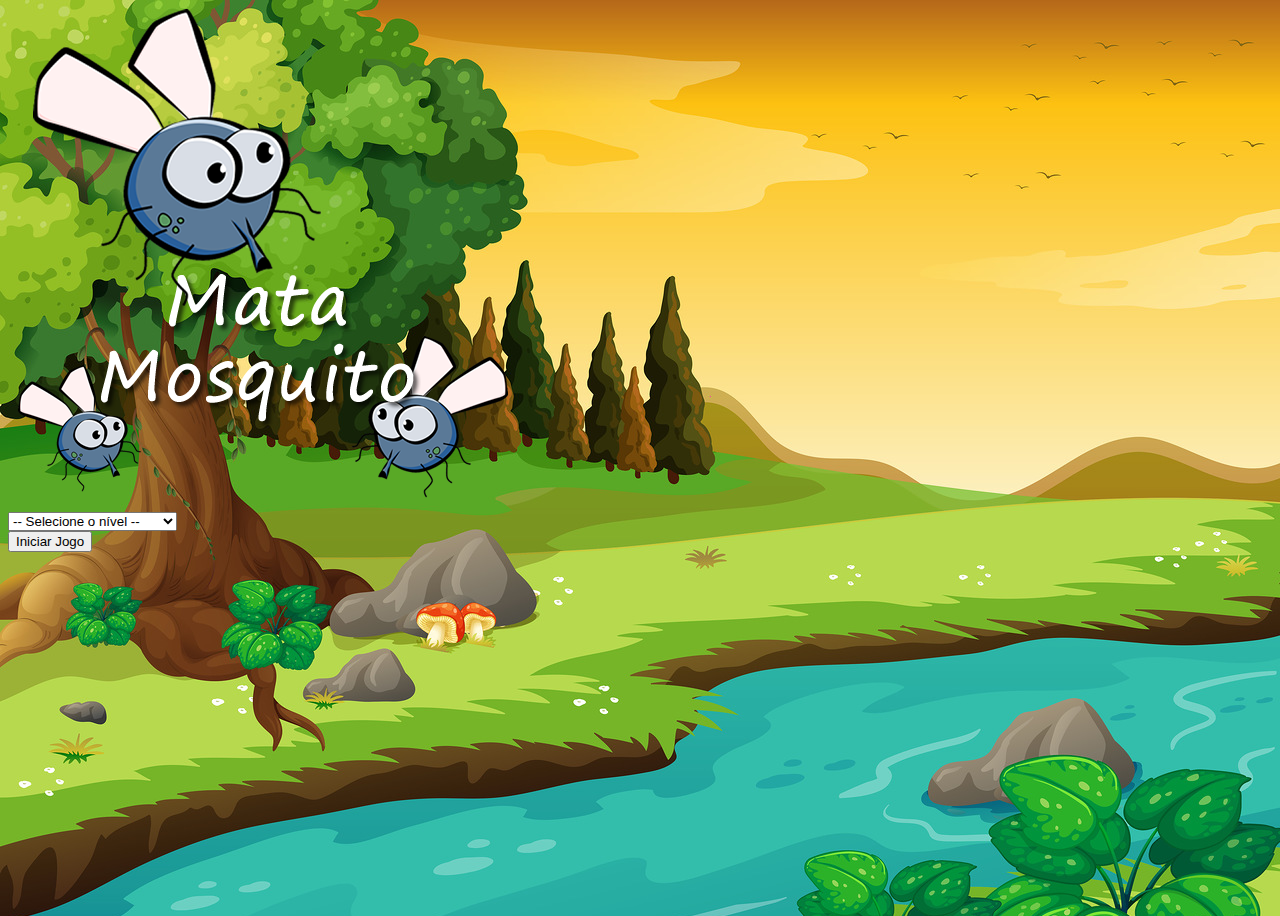
==== index.html @ 03753146 "Add files via upload" ====
<!DOCTYPE html>
<html lang="pt-br">
<head>
    <meta charset="UTF-8">
    <title>Index</title>
    <!-- Bootstrap CSS -->
    <link rel="stylesheet" href="https://cdn.jsdelivr.net/npm/bootstrap@4.6.0/dist/css/bootstrap.min.css"
          integrity="sha384-B0vP5xmATw1+K9KRQjQERJvTumQW0nPEzvF6L/Z6nronJ3oUOFUFpCjEUQouq2+l" crossorigin="anonymous">

    <link rel="stylesheet" href="style.css">
    <link rel="icon" href="imagens/mosca.png">
</head>
<body>

<div class="container">
    <div class="row">
        <div class="col">
            <div class="d-flex justify-content-center">
                <img  src="imagens/game.png" alt="game over">
            </div>
        </div>
    </div>

    <div class="row">
        <div class="col">
            <div class="d-flex justify-content-center">
                <div class="mb-2">
                    <label for="nivel"></label><select id="nivel" class="form-control">
                        <option value=""> -- Selecione o nível --</option>
                        <option value="modolivre">Modo Livre</option>
                        <option value="facil">Iniciante</option>
                        <option value="normal">Intermediário</option>
                        <option value="dificil">Experiente</option>
                        <option value="valendo10">Vença e ganhe R$ 10,00</option>
                    </select>
                </div>
            </div>
        </div>
    </div>


    <div class="row">
        <div class="col">
            <div class="d-flex justify-content-center">
                <button type="button" class="btn btn-danger btn-lg" onclick="iniciarJogo()">
                    Iniciar Jogo
                </button>
            </div>
        </div>
    </div>
</div>



<script >

    function iniciarJogo(){

        let nivel = document.getElementById('nivel').value

        if (nivel === ''){
            alert('Selecione um nível para iniciar o jogo')
            return false
        }

        window.location.href = 'app.html?' + nivel
    }

</script>
</body>
</html>
---- style.css ----
html {
    cursor: url(imagens/mata_mosca.png) 30 30, auto;
}

body{
    background-image: url("imagens/bg.jpg");
    background-repeat: no-repeat;
    background-size: cover ;
    height: 100vh;

}

.mosquito1 {
    width: 50px;
    height: 50px;
}

.mosquito2 {
    width: 70px;
    height: 70px;
}

.mosquito3 {
    width: 90px;
    height: 90px;
}

.ladoAleatorio2{
    transform: scaleX(-1);
}

.painel {
    position: absolute;
    width: 180px;
    padding: 10px;
    bottom: 0;
    left: 0;
    border-top: 1px solid #fff ;
    background-color: #fff;
    opacity: 0.7;
}

.vidas{
    float: left;
}
.cronometro{
    float: left;
    font-size: 20px;
    font-weight: bold;
}

.pontuacao{
    background: #FFF;
    opacity: 0.7;
    width: 100px;
    height: 30px;
    position: absolute;
    top: 0;
    left: 0;
    right: 0;
    margin: auto;
    text-align: center;
    padding: 10px;
    font-size: 30px;
}

.gameOverLivre{
    display: flex;
    justify-content: center;
    align-items: center;
    height: 50px;
    width: 100px;
    text-align: center;
    background: black;

}
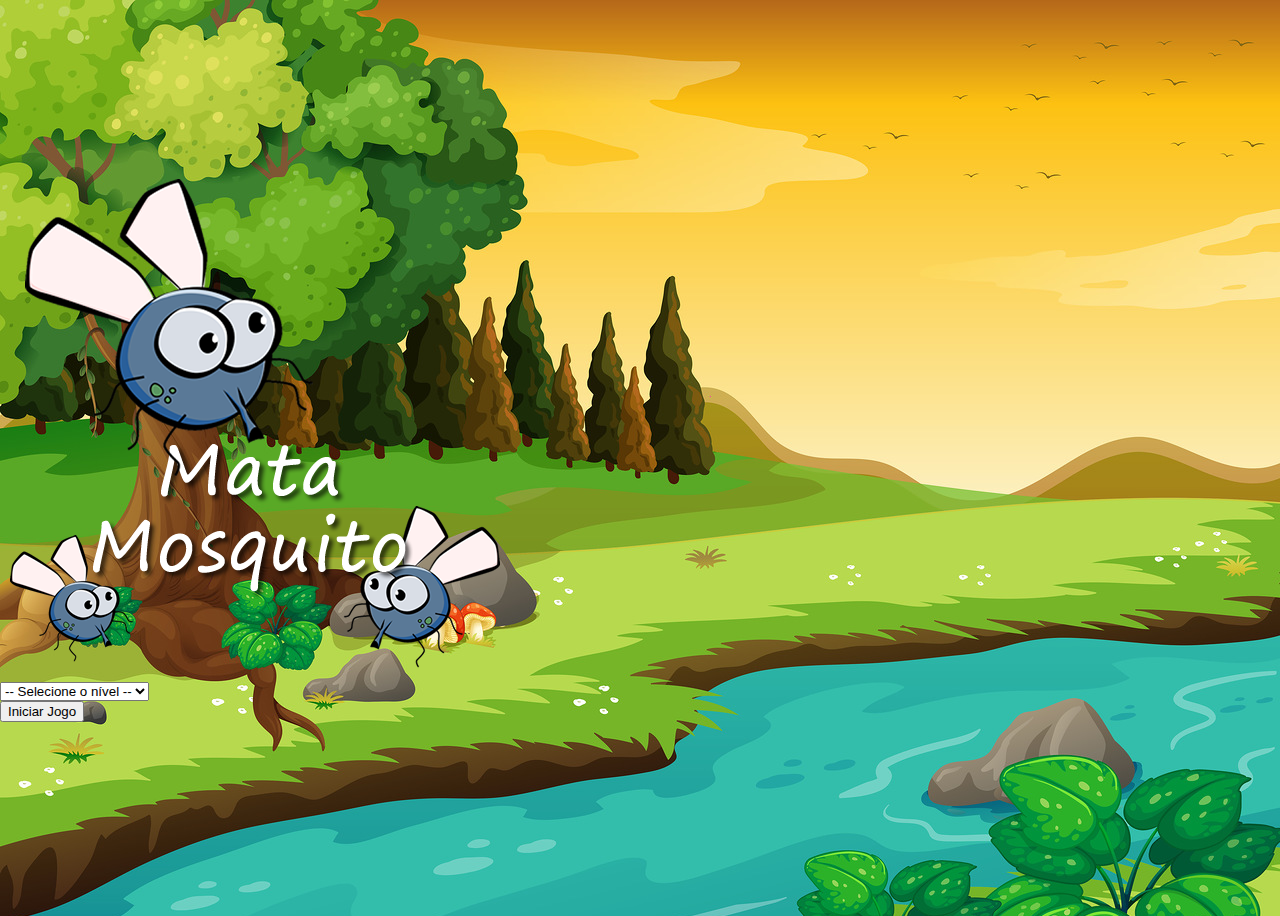
==== commit 905a9cf9: "Add files via upload" ====
--- a/index.html
+++ b/index.html
@@ -2,7 +2,8 @@
 <html lang="pt-br">
 <head>
     <meta charset="UTF-8">
-    <title>Index</title>
+    <meta name="viewport" content="width=device-width,initial-scale=1,maximum-scale=1,user-scalable=no">
+    <title>Mata-Mosquito</title>
     <!-- Bootstrap CSS -->
     <link rel="stylesheet" href="https://cdn.jsdelivr.net/npm/bootstrap@4.6.0/dist/css/bootstrap.min.css"
           integrity="sha384-B0vP5xmATw1+K9KRQjQERJvTumQW0nPEzvF6L/Z6nronJ3oUOFUFpCjEUQouq2+l" crossorigin="anonymous">
@@ -16,7 +17,7 @@
     <div class="row">
         <div class="col">
             <div class="d-flex justify-content-center">
-                <img  src="imagens/game.png" alt="game over">
+                <img class="imagem"  src="imagens/game.png" alt="game over">
             </div>
         </div>
     </div>
@@ -31,7 +32,7 @@
                         <option value="facil">Iniciante</option>
                         <option value="normal">Intermediário</option>
                         <option value="dificil">Experiente</option>
-                        <option value="valendo10">Vença e ganhe R$ 10,00</option>
+                        <option value="valendo10">Desafiante</option>
                     </select>
                 </div>
             </div>
@@ -43,7 +44,7 @@
         <div class="col">
             <div class="d-flex justify-content-center">
                 <button type="button" class="btn btn-danger btn-lg" onclick="iniciarJogo()">
-                    Iniciar Jogo
+                    <span>Iniciar Jogo</span>
                 </button>
             </div>
         </div>
--- a/style.css
+++ b/style.css
@@ -9,20 +9,19 @@
     height: 100vh;
 
 }
-
 .mosquito1 {
-    width: 50px;
-    height: 50px;
+    width: 60px;
+    height: 60px;
 }
 
 .mosquito2 {
-    width: 70px;
-    height: 70px;
+    width: 90px;
+    height: 90px;
 }
 
 .mosquito3 {
-    width: 90px;
-    height: 90px;
+    width: 130px;
+    height: 130px;
 }
 
 .ladoAleatorio2{
@@ -72,5 +71,64 @@
     width: 100px;
     text-align: center;
     background: black;
+}
+
+.container{
+    position: absolute;
+    display: flex;
+    top: 0;
+    left: 0;
+    right: 0;
+    bottom: 0;
+    margin: auto;
+
+
+    justify-content: center;
+    flex-direction: column;
 
 }
+
+
+@media (max-width: 320px) {
+    img.img_victory{
+        height: 320px;
+    }
+
+    .mosquito1{
+        display: none;
+    }
+}
+
+@media (min-width: 321px ) and (max-width: 480px){
+    button span.game_over{
+        font-size: small;
+        display: flex;
+    }
+
+    img.img_victory{
+        height: 400px;
+    }
+}
+
+@media(min-width: 481px ) and (max-width: 767px) {
+    span{
+        font-size: 1.5em;
+    }
+    button span.game_over{
+        font-size: small;
+        display: flex;
+    }
+}
+@media (min-width: 768px ) and  (max-width: 991px) {
+    span{
+        font-size: 1.5em;
+    }
+}
+
+/*/ Extra large devices (large desktops, 1200px and up)*!*!*/
+@media (min-width: 992px) {
+    span{
+        font-size: 1em;
+    }
+}
+
